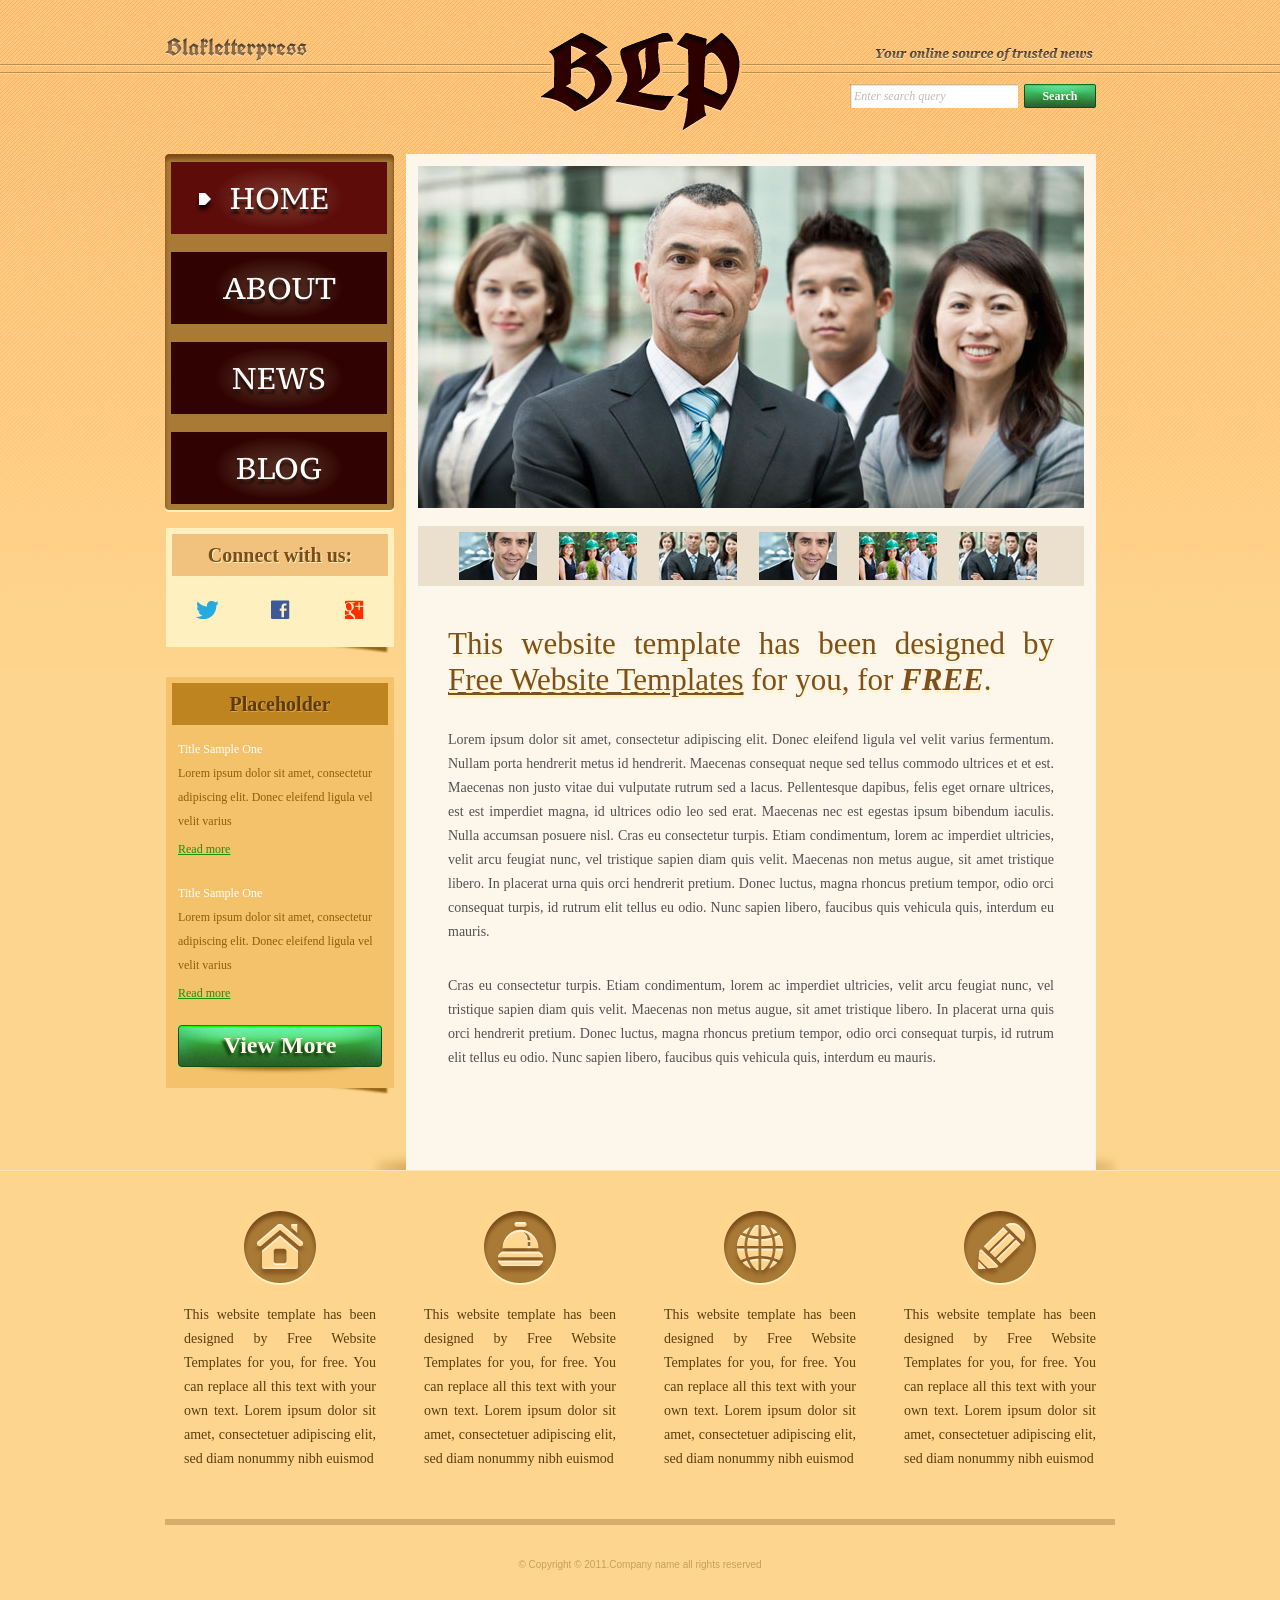
==== index.html @ 9370e992 "Bai 1" ====
<!DOCTYPE html>
<!-- Website template by freewebsitetemplates.com -->
<html>
<head>
	<meta charset="UTF-8">
	<title>Blakletterpress Website Template</title>
	<link rel="stylesheet" href="css/style.css" type="text/css">
</head>
<body>
	<div id="page">
		<div id="header">
			<div id="motto">
				<a href="index.html" class="sitename"><img src="images/blakletterpress.png" height="24" width="142" alt="SiteName"></a>
				<p>
					<img src="images/header-text.png" height="14" width="218" alt="Text">
				</p>
			</div>
			<div id="logo">
				<a href="index.html"><img src="images/logo.png" alt="LOGO"></a>
			</div>
			<div id="searchbar">
				<form action="#" method="post">
					<input type="text" value="Enter search query" class="txtfield" onBlur="javascript:if(this.value==''){this.value=this.defaultValue;}" onFocus="javascript:if(this.value==this.defaultValue){this.value='';}">
					<input type="submit" value="Search" class="btn">
				</form>
			</div>
		</div>
		<div id="contents">
			<div id="main">
				<div id="gallery">
					<div>
						<img src="images/team-large.jpg" alt="Img">
					</div>
					<ul>
						<li>
							<img src="images/smiling.jpg" alt="Img">
						</li>
						<li>
							<img src="images/ecofriends.jpg" alt="Img">
						</li>
						<li>
							<img src="images/team.jpg" alt="Img">
						</li>
						<li>
							<img src="images/smiling.jpg" alt="Img">
						</li>
						<li>
							<img src="images/ecofriends.jpg" alt="Img">
						</li>
						<li>
							<img src="images/team.jpg" alt="Img">
						</li>
					</ul>
				</div>
				<div class="body">
					<h1>This website template has been designed by <a href="http://www.freewebsitetemplates.com/">Free Website Templates</a> for you, for <em>free</em>.</h1>
					<p>
						Lorem ipsum dolor sit amet, consectetur adipiscing elit. Donec eleifend ligula vel velit varius fermentum. Nullam porta hendrerit metus id hendrerit. Maecenas consequat neque sed tellus commodo ultrices et et est. Maecenas non justo vitae dui vulputate rutrum sed a lacus. Pellentesque dapibus, felis eget ornare ultrices, est est imperdiet magna, id ultrices odio leo sed erat. Maecenas nec est egestas ipsum bibendum iaculis. Nulla accumsan posuere nisl. Cras eu consectetur turpis. Etiam condimentum, lorem ac imperdiet ultricies, velit arcu feugiat nunc, vel tristique sapien diam quis velit. Maecenas non metus augue, sit amet tristique libero. In placerat urna quis orci hendrerit pretium. Donec luctus, magna rhoncus pretium tempor, odio orci consequat turpis, id rutrum elit tellus eu odio. Nunc sapien libero, faucibus quis vehicula quis, interdum eu mauris.
					</p>
					<p>
						Cras eu consectetur turpis. Etiam condimentum, lorem ac imperdiet ultricies, velit arcu feugiat nunc, vel tristique sapien diam quis velit. Maecenas non metus augue, sit amet tristique libero. In placerat urna quis orci hendrerit pretium. Donec luctus, magna rhoncus pretium tempor, odio orci consequat turpis, id rutrum elit tellus eu odio. Nunc sapien libero, faucibus quis vehicula quis, interdum eu mauris.
					</p>
				</div>
			</div>
			<div id="sidebar">
				<div id="navigation">
					<div>
						<ul>
							<li class="selected">
								<a href="index.html">Home</a>
							</li>
							<li>
								<a href="about.html">About</a>
							</li>
							<li>
								<a href="news.html">News</a>
							</li>
							<li>
								<a href="blog.html">Blog</a>
							</li>
						</ul>
					</div>
				</div>
				<div class="section">
					<div id="connect">
						<h2>Connect with us:</h2>
						<a href="http://freewebsitetemplates.com/go/twitter/" target="_blank" class="twitter"></a> <a href="http://freewebsitetemplates.com/go/facebook/" target="_blank" class="facebook"></a> <a href="http://freewebsitetemplates.com/go/googleplus/" target="_blank" class="googleplus"></a>
					</div>
				</div>
				<div class="section">
					<div id="posts">
						<h2>Placeholder</h2>
						<ul>
							<li>
								<h5>Title Sample One</h5>
								<p>
									Lorem ipsum dolor sit amet, consectetur adipiscing elit. Donec eleifend ligula vel velit varius
								</p>
								<a href="news.html" class="more">Read more</a>
							</li>
							<li>
								<h5>Title Sample One</h5>
								<p>
									Lorem ipsum dolor sit amet, consectetur adipiscing elit. Donec eleifend ligula vel velit varius
								</p>
								<a href="news.html" class="more">Read more</a>
							</li>
						</ul>
						<a href="news.html" class="btn2">View More</a>
					</div>
				</div>
			</div>
		</div>
		<div id="footer">
			<div>
				<ul id="featured">
					<li>
						<a href="index.html" class="home"></a>
						<p>
							This website template has been designed by Free Website Templates for you, for free. You can replace all this text with your own text. Lorem ipsum dolor sit amet, consectetuer adipiscing elit, sed diam nonummy nibh euismod
						</p>
					</li>
					<li>
						<a href="index.html" class="bell"></a>
						<p>
							This website template has been designed by Free Website Templates for you, for free. You can replace all this text with your own text. Lorem ipsum dolor sit amet, consectetuer adipiscing elit, sed diam nonummy nibh euismod
						</p>
					</li>
					<li>
						<a href="index.html" class="globe"></a>
						<p>
							This website template has been designed by Free Website Templates for you, for free. You can replace all this text with your own text. Lorem ipsum dolor sit amet, consectetuer adipiscing elit, sed diam nonummy nibh euismod
						</p>
					</li>
					<li>
						<a href="index.html" class="pencil"></a>
						<p>
							This website template has been designed by Free Website Templates for you, for free. You can replace all this text with your own text. Lorem ipsum dolor sit amet, consectetuer adipiscing elit, sed diam nonummy nibh euismod
						</p>
					</li>
				</ul>
				<p id="footnote">
					© Copyright © 2011.Company name all rights reserved
				</p>
			</div>
		</div>
	</div>
</body>
</html>
---- css/style.css ----
/* Website template by freewebsitetemplates.com */
@font-face {
	font-family: 'PTSerif-Caption';
	src: url('../fonts/PT_Serif-Caption-Web-Regular.eot');
	src: local('☺'), url('../fonts/PT_Serif-Caption-Web-Regular.woff') format('woff'), url('../fonts/PT_Serif-Caption-Web-Regular.ttf') format('truetype'), url('../fonts/PT_Serif-Caption-Web-Regular.svg') format('svg');
	font-weight: normal;
	font-style: normal;
}
@font-face {
	font-family: 'UnifrakturCook-Bold';
	src: url('../fonts/UnifrakturCook-Bold.eot');
	src: local('☺'), url('../fonts/UnifrakturCook-Bold.woff') format('woff'), url('../fonts/UnifrakturCook-Bold.ttf') format('truetype'), url('../fonts/UnifrakturCook-Bold.svg') format('svg');
	font-weight: normal;
	font-style: normal;
}
body {
	background: #fed58e url(../images/bg-body.png) repeat-x left top;
	font-family: Georgia, "Times New Roman", Times, serif;
	margin: 0;
}
#background {
}
#page {
	width: 960px;
	margin: 0 auto;
}
img {
	border: 0;
}
/*------------------------------ SPRITES ------------------------------*/
.btn, .btn2, #searchbar form input.txtfield, #navigation li, #navigation li a:hover, #navigation li.selected a {
	background: url(../images/interface.png) no-repeat;
}
#navigation, #navigation > div, #navigation ul {
	background-image: url(../images/bg-navigation.png);
	background-repeat: no-repeat;
}
#connect > a, #featured li > a {
	background: url(../images/icons.png) no-repeat;
}
.btn {
	background-position: -178px 0;
	color: #fcfefc;
	cursor: pointer;
	font-family: Georgia, "Times New Roman", Times, serif;
	font-size: 12px;
	font-weight: bold;
	height: 24px;
	line-height: 24px;
	width: 72px;
	padding: 0 0 4px;
	text-align: center;
}
.btn:hover {
	background-position: -260px 0;
}
.btn2 {
	background-position: 0 -32px;
	display: block;
	color: #fdf6ea;
	font-family: Georgia, "Times New Roman", Times, serif;
	font-size: 24px;
	font-weight: bold;
	height: 51px;
	line-height: 40px;
	width: 204px;
	text-align: center;
	text-decoration: none;
	text-shadow: -3px 3px 3px #173c13;
}
.btn2:hover {
	background-position: -216px -31px;
}
/*------------------------------ HEADER ------------------------------*/
#header {
	height: 106px;
	padding: 24px 0;
	text-align: center;
	position: relative
}
/** motto **/
#motto {
	text-align: right;
	padding: 13px 27px 15px 0;
}
a.sitename {
	float: left;
	display: inline-block;
	font-family: "UnifrakturCook-Bold";
	font-size: 24px;
	height: 24px;
	margin-left: 5px;
}
#motto p {
	display: inline-block;
	height: 24px;
	line-height: 24px;
	margin: 8px 0 0;
}
/** Logo **/
#logo {
	display: inline-block;
	position: absolute;
	left: 360px;
	top: 24px;
}
/** Searchbar **/
#searchbar {
	padding: 0 24px 15px 0;
	text-align: right;
}
#searchbar form {
	display: inline-block;
*float: right; /** Needed for IE7 **/
}
#searchbar form input {
	float: left;
	border: 0;
	margin: 0;
}
#searchbar input.txtfield {
	background-position: 0 0;
	color: #c3baaf;
	font-family: Georgia, "Times New Roman", Times, serif;
	font-size: 12px;
	font-style: italic;
	height: 24px;
	line-height: 24px;
	width: 160px;
	margin: 0 6px 0 0;
	padding: 0 4px;
}
/*------------------------------ CONTENTS ------------------------------*/
#contents {
	background: url(../images/content-shadow.png) no-repeat right bottom;
*display: inline-block; /** Needed for IE7 **/
}
#contents:after {
	clear:both;
	content:"";
	display:block;
	height:0;
	line-height:0;
	visibility:hidden;
}
#contents h1 {
	color: #7e501c;
	font-size: 31px;
	font-weight: normal;
	margin: 0 0 30px;
	text-align: justify;
	text-shadow: 0 3px #fdf2be;
}
#contents h1 a {
	color: #7e501c;
}
#contents h1 em {
	font-weight: bold;
	text-transform: uppercase;
}
#contents h2 {
	font-size: 20px;
	line-height: 42px;
	margin: 0 0 24px;
	text-align: center;
}
#contents h3 {
	color: #300302;
	font-size: 18px;
	line-height: 24px;
	margin: 0 0 0;
	text-transform: uppercase;
}
#contents h4 {
	color: #300302;
	font-size: 14px;
	line-height: 24px;
	margin: 0;
}
#contents p {
	color: #525252;
	font-size: 14px;
	line-height: 24px;
	margin: 0;
	padding: 0 0 30px;
	text-align: justify;
}
#contents p a {
	color: #525252;
}
#contents p a:hover {
	color: #e19320;
}
/** MAIN **/
#main {
	float: right;
	background-color: #fdf6ea;
	min-height: 982px;
	width: 666px;
	margin: 0 24px 0 12px;
	padding: 12px 12px 22px;
}
#main div.body {
	padding: 0 30px;
}
/** list **/
#list {
	list-style: none;
	margin: 30px 0;
	padding: 0;
}
#list li {
	display: inline-block;
	width: 100%;
	margin: 0 0 54px;
}
#list span.time {
	float: right;
	font-size: 12px;
	font-weight: bold;
	margin: 7px 0 0;
}
#list li p {
	padding-bottom: 0;
}
#list li a.more {
	float: right;
	color: #300302;
	font-size: 14px;
	font-style: italic;
}
#list li a.more:hover {
	color: #097a07;
}
/** pagination **/
#pagination {
	font-family: Arial, Helvetica, sans-serif;
	font-size: 12px;
	text-align: center;
}
#pagination a {
	color: #a2a2a1;
	margin: 0 3px;
	padding: 0 2px;
	text-decoration: none;
}
#pagination a:hover {
	color: #be841f;
}
/** gallery **/
#gallery {
	margin: 0 0 36px;
}
#gallery > div {
	margin: 0 0 14px;
}
#gallery ul {
	background-color: #ebe0ce;
	display: inline-block;
	list-style: none;
	width: 606px;
	margin: 0;
	padding: 6px 30px;
}
#gallery ul li {
	float: left;
	cursor: pointer;
	height: 48px;
	width: 78px;
	margin: 0 11px;
}
#gallery ul li:hover {
	filter:alpha(opacity=80);
	opacity: 0.8;
}
/** SIDEBAR **/
#sidebar {
	float: left;
	height: auto;
	width: 229px;
	margin-left: 5px;
}
#sidebar div.section {
	background: url(../images/box-shadow-bottom.png) no-repeat left bottom;
	margin: 0 0 24px;
	padding: 0 0 6px;
}
/** Navigation **/
#navigation {
	background-position: -468px bottom;
	margin: 0 0 16px;
	padding: 0 0 8px;
}
#navigation > div {
	background-position: 0 top;
	padding: 8px 0 0;
}
#navigation ul {
	background-position: -234px top;
	background-repeat: repeat-y;
	list-style: none;
	margin: 0;
	padding: 0 6px;
}
#navigation li {
	background-position: 0 -90px;
	height: 72px;
	width: 216px;
	margin-top: 18px;
}
#navigation li:hover, #navigation li.selected {
	background-position: -226px -90px;
}
#navigation li:first-child {
	margin-top: 0;
}
#navigation li a {
	color: #fffefd;
	display: block;
	font: 30px/72px "PTSerif-Caption";
	text-align: center;
	text-decoration: none;
	text-transform: uppercase;
	text-shadow: 0 5px 2px #27100c;
}
#navigation li a:hover, #navigation li.selected a {
	background-position: 24px -162px;
}
/** connect **/
#connect {
	background-color: #fef1bf;
	margin-left: 1px;
	padding: 6px;
}
#connect h2 {
	background-color: #f0c27e;
	color: #7b4c1a;
	text-shadow: 1px 1px #fdf2be;
}
#connect > a {
	display: inline-block;
	height: 19px;
	width: 23px;
	margin: 0 24px 18px;
}
#connect a.twitter {
	background-position: 0 0;
}
#connect a.facebook {
	background-position: -72px 0;
	width: 19px;
}
#connect a.googleplus {
	background-position: -141px 0;
	width: 22px;
}
/** Post **/
#posts {
	background-color: #f4c26b;
	margin-left: 1px;
	padding: 6px;
}
#posts h2 {
	background-color: #be841f;
	color: #5c3b10;
	margin-bottom: 12px;
	text-shadow: 1px 1px #dfa643;
}
#posts ul {
	list-style: none;
	margin: 0;
	padding: 0 6px;
	overflow: hidden;
}
#posts li {
	margin: 0 0 24px;
}
#posts h5 {
	color: #fff;
	font-size: 12px;
	font-weight: normal;
	line-height: 24px;
	margin: 0;
}
#posts p {
	color: #8f5e08;
	font-size: 12px;
	padding-bottom: 6px;
	text-align: left;
}
#posts a.more {
	color: #199209;
	font-size: 12px;
}
#posts a.more:hover {
	color: #bb8528;
}
#posts a.btn2 {
	margin: 0 auto 6px;
}
/** hover states **/
#contents h1 a:hover, #posts p a:hover {
	text-decoration: none;
}
/*------------------------------ FOOTER ------------------------------*/
#footer {
	border-top: 1px solid #ffe6bc;
	width: 100%;
	padding: 40px 0;
	position: absolute;
	left: 0;
}
#footer > div {
	width: 960px;
	margin: 0 auto;
}
/** featured **/
#featured {
	display: inline-block;
	list-style: none;
	margin: 0 0 30px;
	padding: 0;
}
#featured li {
	float: left;
	width: 192px;
	margin: 0 24px;
}
#featured li > a {
	display: block;
	height: 74px;
	width: 72px;
	margin: 0 auto 18px;
}
#featured li a.home {
	background-position: -91px -27px;
}
#featured li a.bell {
	background-position: -91px -112px;
}
#featured li a.globe {
	background-position: -91px -196px;
}
#featured li a.pencil {
	background-position: -91px -280px;
}
#featured li a.home:hover {
	background-position: 0 -27px;
}
#featured li a.bell:hover {
	background-position: 0 -112px;
}
#featured li a.globe:hover {
	background-position: 0 -196px;
}
#featured li a.pencil:hover {
	background-position: 0 -280px;
}
#featured li p {
	color: #593e0f;
	font: 14px/24px "Times New Roman", Times, serif;
	text-align: justify;
}
#featured li p a {
	color: #593e0f;
}
#featured li p a:hover {
	color: #bb8528;
}
#footnote {
	color: #c89f59;
	font-family: "Trebuchet MS", Arial, Helvetica, sans-serif;
	font-size: 10px;
	width: 950px;
	border-top: 6px solid #d6ae6a;
	margin: 0 auto;
	padding: 34px 0;
	text-align: center;
}
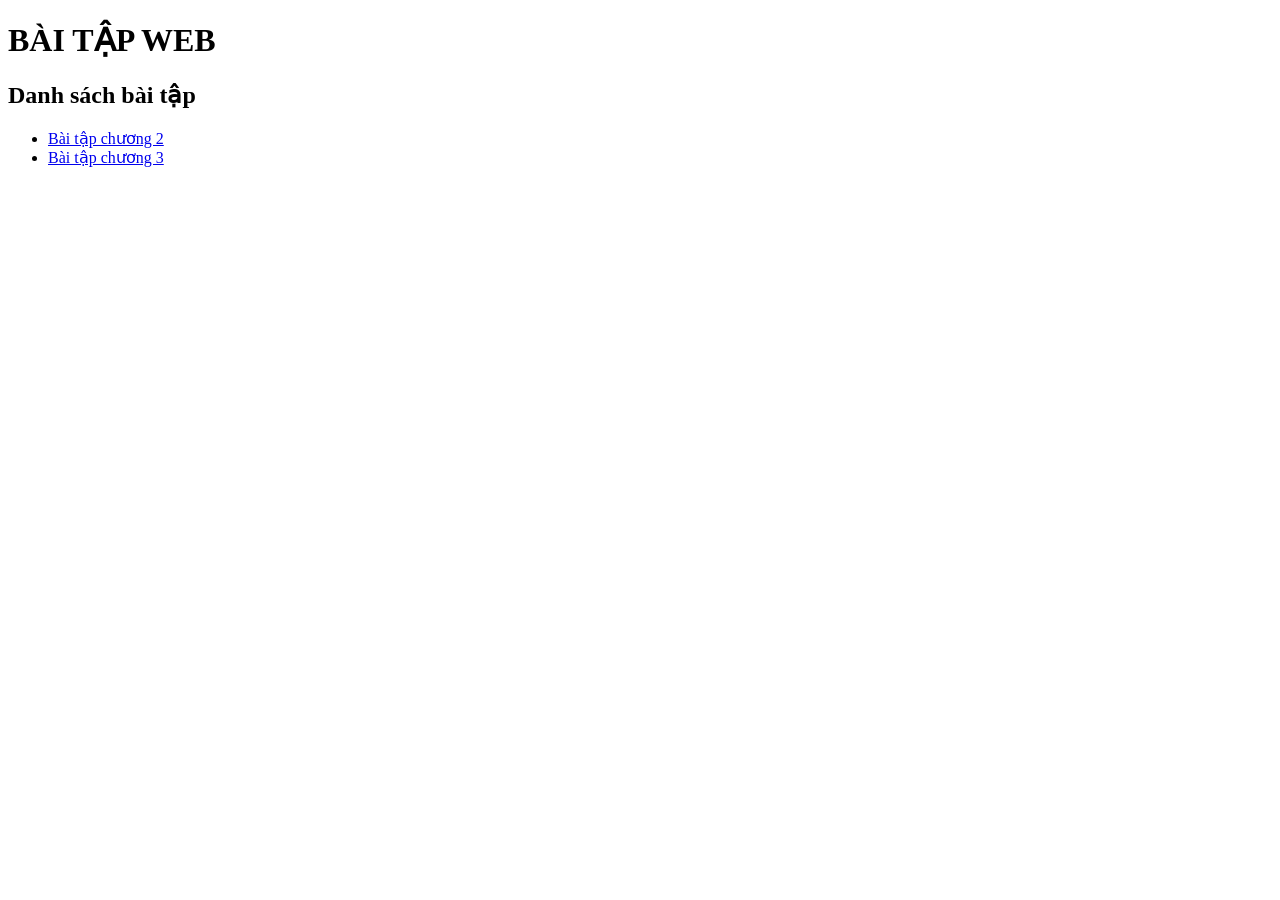
==== commit e415a144: "bai tap chuong 3" ====
--- a/index.html
+++ b/index.html
@@ -1,149 +1,28 @@
 <!DOCTYPE html>
-<!-- Website template by freewebsitetemplates.com -->
-<html>
+<html lang="vi">
 <head>
-	<meta charset="UTF-8">
-	<title>Blakletterpress Website Template</title>
-	<link rel="stylesheet" href="css/style.css" type="text/css">
+    <meta charset="UTF-8">
+    <meta name="viewport" content="width=device-width, initial-scale=1.0">
+    <title>Bài tập Web</title>
 </head>
+
 <body>
-	<div id="page">
-		<div id="header">
-			<div id="motto">
-				<a href="index.html" class="sitename"><img src="images/blakletterpress.png" height="24" width="142" alt="SiteName"></a>
-				<p>
-					<img src="images/header-text.png" height="14" width="218" alt="Text">
-				</p>
-			</div>
-			<div id="logo">
-				<a href="index.html"><img src="images/logo.png" alt="LOGO"></a>
-			</div>
-			<div id="searchbar">
-				<form action="#" method="post">
-					<input type="text" value="Enter search query" class="txtfield" onBlur="javascript:if(this.value==''){this.value=this.defaultValue;}" onFocus="javascript:if(this.value==this.defaultValue){this.value='';}">
-					<input type="submit" value="Search" class="btn">
-				</form>
-			</div>
-		</div>
-		<div id="contents">
-			<div id="main">
-				<div id="gallery">
-					<div>
-						<img src="images/team-large.jpg" alt="Img">
-					</div>
-					<ul>
-						<li>
-							<img src="images/smiling.jpg" alt="Img">
-						</li>
-						<li>
-							<img src="images/ecofriends.jpg" alt="Img">
-						</li>
-						<li>
-							<img src="images/team.jpg" alt="Img">
-						</li>
-						<li>
-							<img src="images/smiling.jpg" alt="Img">
-						</li>
-						<li>
-							<img src="images/ecofriends.jpg" alt="Img">
-						</li>
-						<li>
-							<img src="images/team.jpg" alt="Img">
-						</li>
-					</ul>
-				</div>
-				<div class="body">
-					<h1>This website template has been designed by <a href="http://www.freewebsitetemplates.com/">Free Website Templates</a> for you, for <em>free</em>.</h1>
-					<p>
-						Lorem ipsum dolor sit amet, consectetur adipiscing elit. Donec eleifend ligula vel velit varius fermentum. Nullam porta hendrerit metus id hendrerit. Maecenas consequat neque sed tellus commodo ultrices et et est. Maecenas non justo vitae dui vulputate rutrum sed a lacus. Pellentesque dapibus, felis eget ornare ultrices, est est imperdiet magna, id ultrices odio leo sed erat. Maecenas nec est egestas ipsum bibendum iaculis. Nulla accumsan posuere nisl. Cras eu consectetur turpis. Etiam condimentum, lorem ac imperdiet ultricies, velit arcu feugiat nunc, vel tristique sapien diam quis velit. Maecenas non metus augue, sit amet tristique libero. In placerat urna quis orci hendrerit pretium. Donec luctus, magna rhoncus pretium tempor, odio orci consequat turpis, id rutrum elit tellus eu odio. Nunc sapien libero, faucibus quis vehicula quis, interdum eu mauris.
-					</p>
-					<p>
-						Cras eu consectetur turpis. Etiam condimentum, lorem ac imperdiet ultricies, velit arcu feugiat nunc, vel tristique sapien diam quis velit. Maecenas non metus augue, sit amet tristique libero. In placerat urna quis orci hendrerit pretium. Donec luctus, magna rhoncus pretium tempor, odio orci consequat turpis, id rutrum elit tellus eu odio. Nunc sapien libero, faucibus quis vehicula quis, interdum eu mauris.
-					</p>
-				</div>
-			</div>
-			<div id="sidebar">
-				<div id="navigation">
-					<div>
-						<ul>
-							<li class="selected">
-								<a href="index.html">Home</a>
-							</li>
-							<li>
-								<a href="about.html">About</a>
-							</li>
-							<li>
-								<a href="news.html">News</a>
-							</li>
-							<li>
-								<a href="blog.html">Blog</a>
-							</li>
-						</ul>
-					</div>
-				</div>
-				<div class="section">
-					<div id="connect">
-						<h2>Connect with us:</h2>
-						<a href="http://freewebsitetemplates.com/go/twitter/" target="_blank" class="twitter"></a> <a href="http://freewebsitetemplates.com/go/facebook/" target="_blank" class="facebook"></a> <a href="http://freewebsitetemplates.com/go/googleplus/" target="_blank" class="googleplus"></a>
-					</div>
-				</div>
-				<div class="section">
-					<div id="posts">
-						<h2>Placeholder</h2>
-						<ul>
-							<li>
-								<h5>Title Sample One</h5>
-								<p>
-									Lorem ipsum dolor sit amet, consectetur adipiscing elit. Donec eleifend ligula vel velit varius
-								</p>
-								<a href="news.html" class="more">Read more</a>
-							</li>
-							<li>
-								<h5>Title Sample One</h5>
-								<p>
-									Lorem ipsum dolor sit amet, consectetur adipiscing elit. Donec eleifend ligula vel velit varius
-								</p>
-								<a href="news.html" class="more">Read more</a>
-							</li>
-						</ul>
-						<a href="news.html" class="btn2">View More</a>
-					</div>
-				</div>
-			</div>
-		</div>
-		<div id="footer">
-			<div>
-				<ul id="featured">
-					<li>
-						<a href="index.html" class="home"></a>
-						<p>
-							This website template has been designed by Free Website Templates for you, for free. You can replace all this text with your own text. Lorem ipsum dolor sit amet, consectetuer adipiscing elit, sed diam nonummy nibh euismod
-						</p>
-					</li>
-					<li>
-						<a href="index.html" class="bell"></a>
-						<p>
-							This website template has been designed by Free Website Templates for you, for free. You can replace all this text with your own text. Lorem ipsum dolor sit amet, consectetuer adipiscing elit, sed diam nonummy nibh euismod
-						</p>
-					</li>
-					<li>
-						<a href="index.html" class="globe"></a>
-						<p>
-							This website template has been designed by Free Website Templates for you, for free. You can replace all this text with your own text. Lorem ipsum dolor sit amet, consectetuer adipiscing elit, sed diam nonummy nibh euismod
-						</p>
-					</li>
-					<li>
-						<a href="index.html" class="pencil"></a>
-						<p>
-							This website template has been designed by Free Website Templates for you, for free. You can replace all this text with your own text. Lorem ipsum dolor sit amet, consectetuer adipiscing elit, sed diam nonummy nibh euismod
-						</p>
-					</li>
-				</ul>
-				<p id="footnote">
-					© Copyright © 2011.Company name all rights reserved
-				</p>
-			</div>
-		</div>
-	</div>
+
+    <h1>BÀI TẬP WEB</h1>
+
+    <h2>Danh sách bài tập</h2>
+
+    <ul>
+        <li>
+            <a href="./chuong2/">Bài tập chương 2</a>
+        </li>
+
+        <li>
+            <a href="./chuong3/">Bài tập chương 3</a>
+        </li>
+
+
+    </ul>
+
 </body>
 </html>
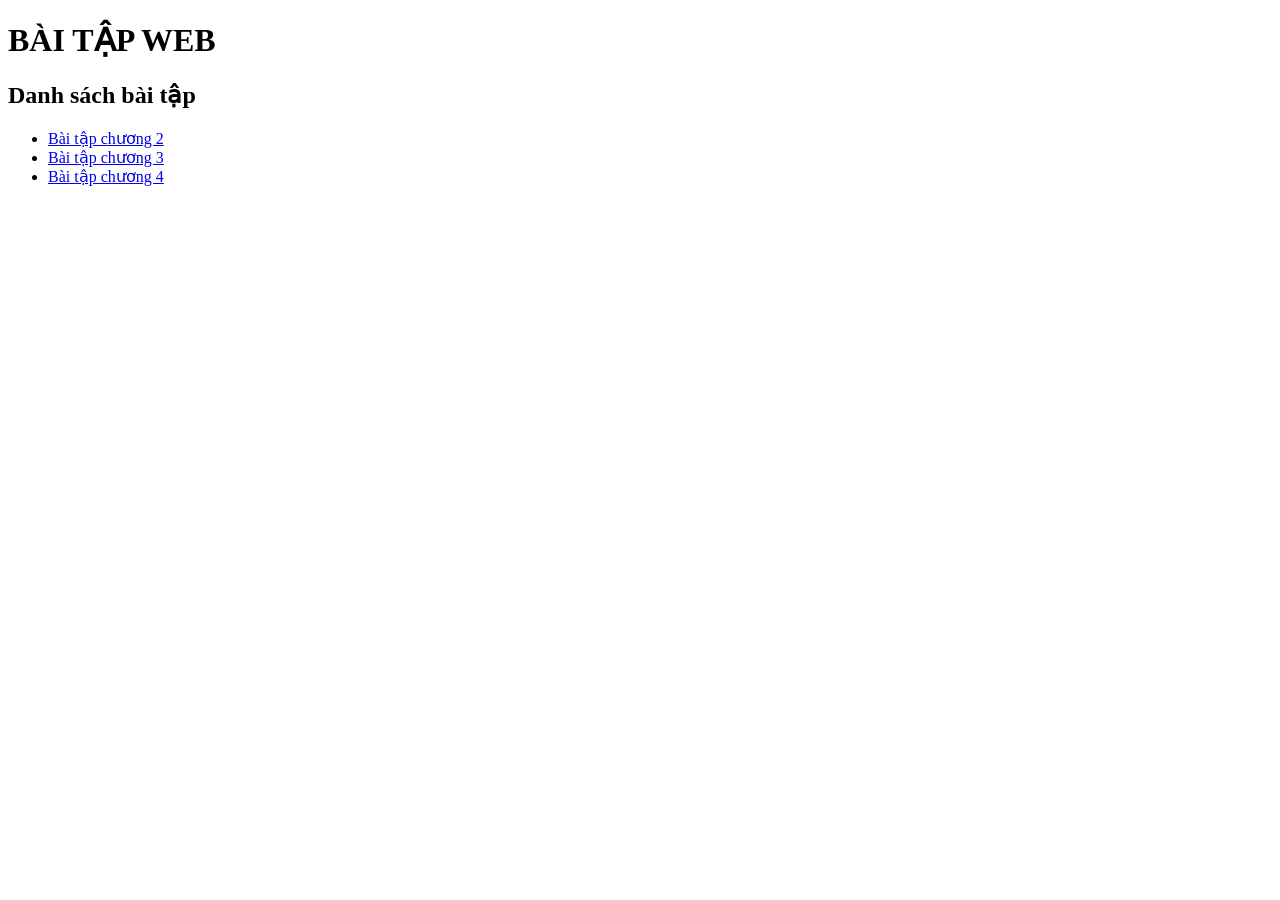
==== commit 0ad382c1: "bai tap chuong 4 p1" ====
--- a/index.html
+++ b/index.html
@@ -21,6 +21,10 @@
             <a href="./chuong3/">Bài tập chương 3</a>
         </li>
 
+        <li>
+            <a href="./chuong4/">Bài tập chương 4</a>
+        </li>
+
 
     </ul>
 
